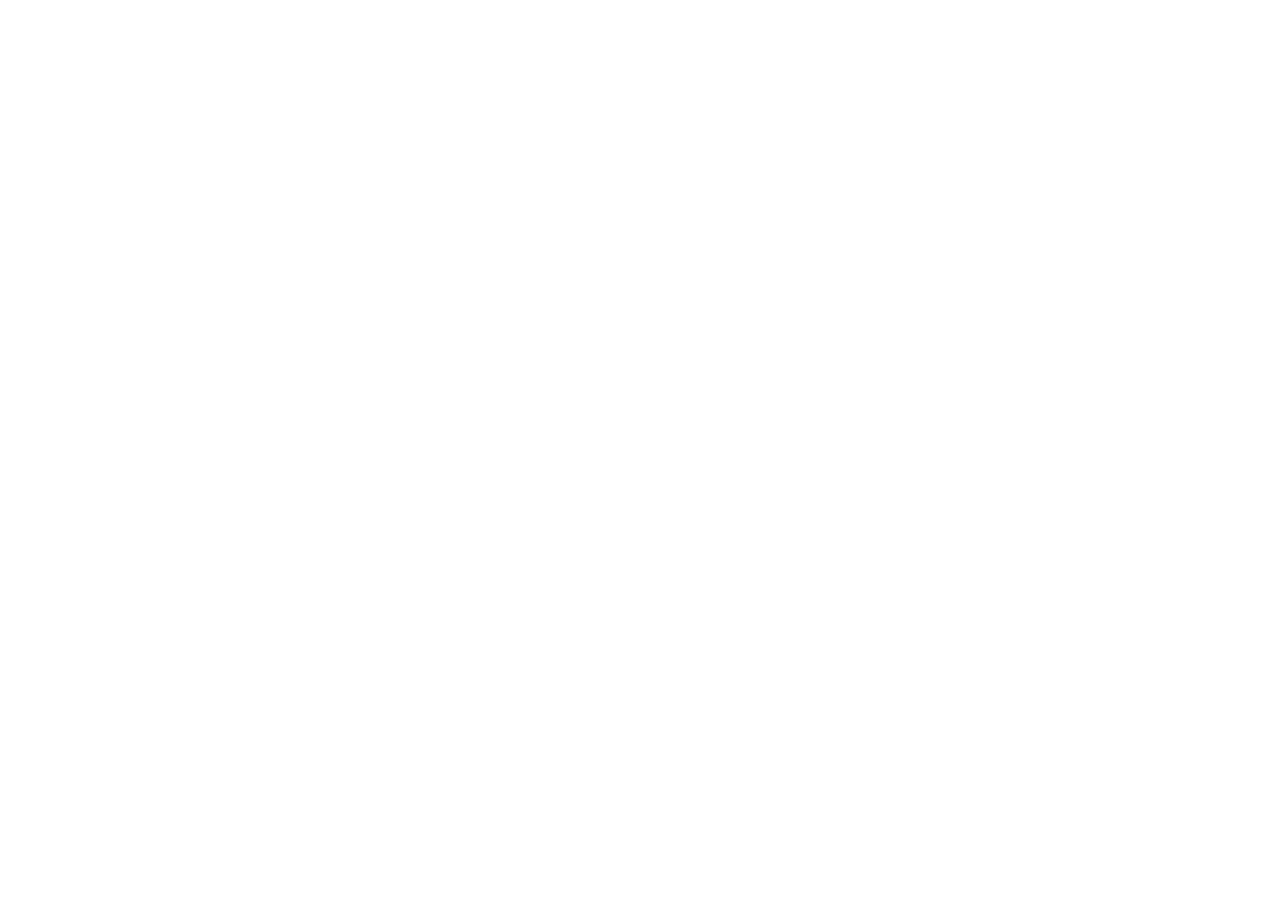
==== Pari e Dispari/index.html @ db3850f4 "Added basic structure to index html for "Pari e dispari"" ====
<!DOCTYPE html>
    <html lang="en">
    <head>
        <meta charset="UTF-8">
        <meta name="viewport" content="width=device-width, initial-scale=1.0">
        <title>Pari e Dispari</title>
    </head>
    <body>
      
        <script src="./js/app.js"></script>
        
    </body>
</html>
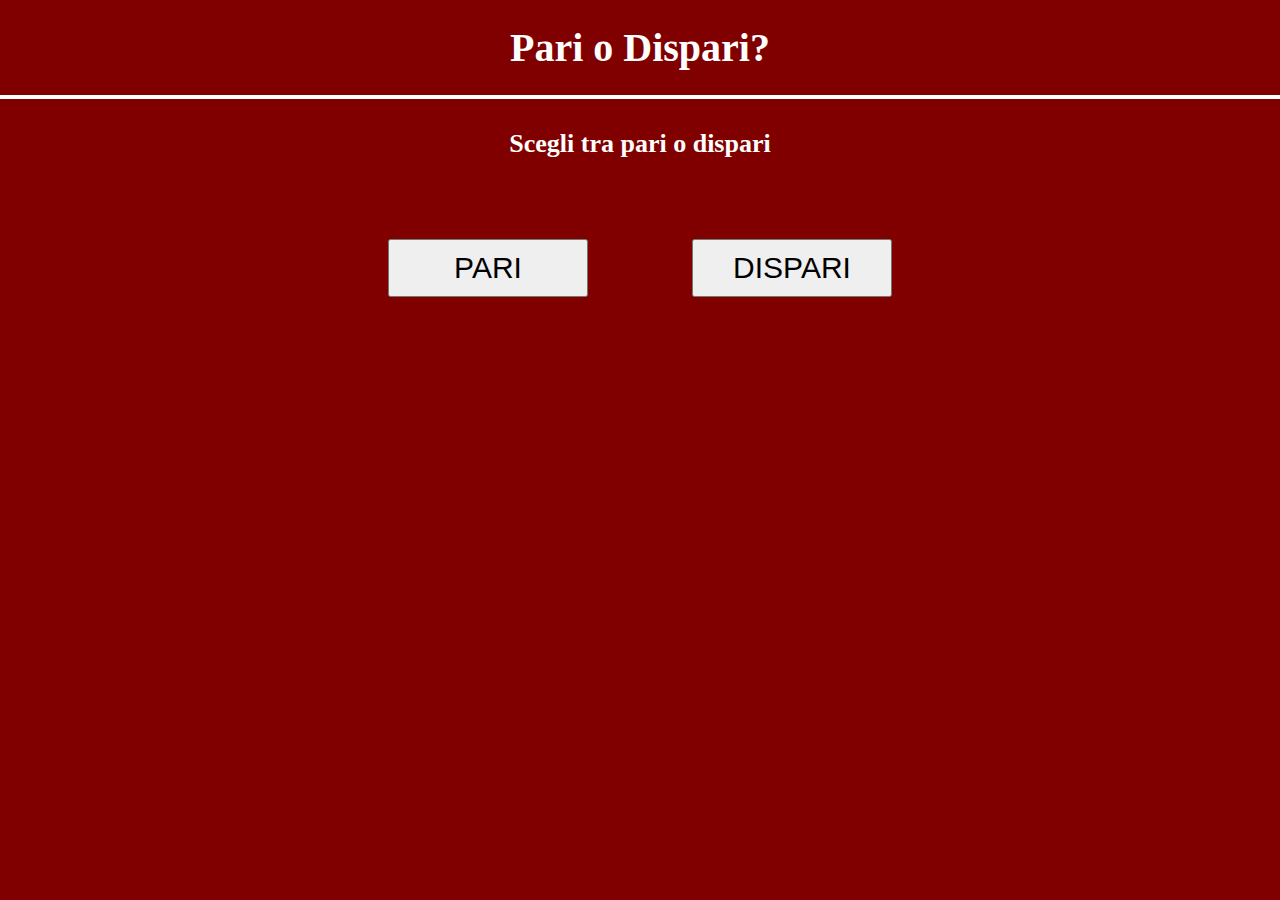
==== commit e605fd87: "added layout of the game" ====
--- a/Pari e Dispari/index.html
+++ b/Pari e Dispari/index.html
@@ -4,9 +4,65 @@
         <meta charset="UTF-8">
         <meta name="viewport" content="width=device-width, initial-scale=1.0">
         <title>Pari e Dispari</title>
+        <link rel="stylesheet" href="./css/style.css">
     </head>
     <body>
-      
+        <!-- HEADER -->
+        <header>
+            <div class="main__title container">
+                <h1>
+                    <span class="title__decoration"><i class="fa-solid fa-dice-six"></i></span>
+                    Pari o Dispari?
+                    <span class="title__decoration"><i class="fa-solid fa-dice-one"></i></span>
+                </h1>
+            </div>
+        </header>
+        <main>
+            <section class="container first_part">
+                <h3>Scegli tra pari o dispari</h3>
+                <div class="choice">
+                    <button class="even">PARI</button>
+                    <button class="odd">DISPARI</button>
+                </div>
+            </section>
+            <section class="container second_part hidden">
+                <h3>Scegli un numero da 1 a 5 e invia</h3>
+                <div class="number_choice">
+                    <select name="Il tuo numero" class="user_number" id="user_number">
+                        <option value="1">1</option>
+                        <option value="2">2</option>
+                        <option value="3">3</option>
+                        <option value="4">4</option>
+                        <option value="5">5</option>
+                    </select>
+                    <div>
+                        <button class="submit">Invia</button>
+                    </div>
+                </div>
+            </section>
+            <section class="outcome">
+                <div class="container">
+                    <div class="result hidden" >
+                        <div class="user">
+                            <div>GIOCATORE</div>
+                            <div id="number_user"></div>
+                        </div>
+                        <div class="total">
+                            <div>TOTALE</div>
+                            <div id="number_sum"></div>
+                        </div>
+                        <div class="computer">
+                            <div>COMPUTER</div>
+                            <div id="number_computer"></div>
+                        </div>
+                    </div>
+                </div>
+                <div class="container">
+                    <div id="proclamation"></div>
+                </div>
+            </section>
+        </main>
+
         <script src="./js/app.js"></script>
         
     </body>
--- a/Pari e Dispari/css/style.css
+++ b/Pari e Dispari/css/style.css
@@ -0,0 +1,75 @@
+/* RESET */
+*{
+    margin: 0;
+    padding: 0%;
+    box-sizing: border-box;
+}
+
+/* LAYOUT */
+
+body{
+    background-color: maroon;
+    overflow: hidden;
+}
+
+.container{
+    max-width: 80%;
+    margin: 0 auto;
+    text-align: center;
+}
+/* HEADER */
+
+header{
+    color: white;
+}
+
+
+header h1{
+    margin: 24px 0;
+    font-size: 40px;
+}
+
+
+header::after{
+    content: '';
+    display: block;
+    border: 2px solid white;
+    width: 100%;
+}
+
+/* MAIN */
+
+main h3{
+    font-size: 26px;
+    color: white;
+    margin: 30px;
+}
+
+button{
+    margin: 50px;
+    padding: 10px 30px;
+    width: 200px;
+    font-size: 30px;
+}
+
+.user,
+.computer,
+.total{
+    width: 200px;
+    text-align: center;
+}
+
+.outcome .container div{
+    color: white;
+    margin: 24px 0;
+    font-size: 30px;;
+}
+
+.hidden{
+    display: none;
+}
+
+.shown{
+    display: flex;
+    justify-content: space-around;
+}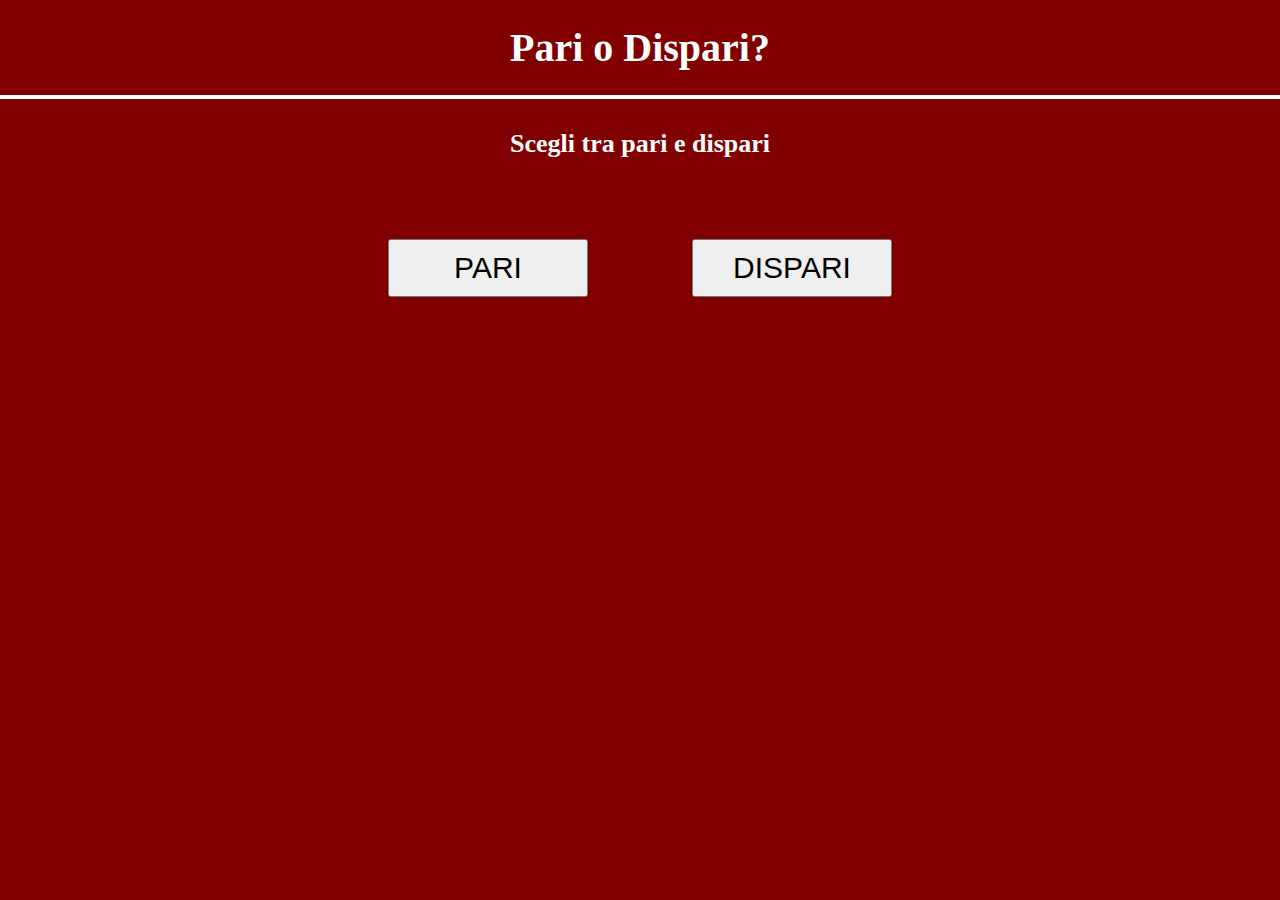
==== commit 5dbe329c: "minor fix" ====
--- a/Pari e Dispari/index.html
+++ b/Pari e Dispari/index.html
@@ -10,19 +10,15 @@
         <!-- HEADER -->
         <header>
             <div class="main__title container">
-                <h1>
-                    <span class="title__decoration"><i class="fa-solid fa-dice-six"></i></span>
-                    Pari o Dispari?
-                    <span class="title__decoration"><i class="fa-solid fa-dice-one"></i></span>
-                </h1>
+                <h1>Pari o Dispari?</h1>
             </div>
         </header>
         <main>
             <section class="container first_part">
-                <h3>Scegli tra pari o dispari</h3>
+                <h3>Scegli tra pari e dispari</h3>
                 <div class="choice">
-                    <button class="even">PARI</button>
-                    <button class="odd">DISPARI</button>
+                    <button class="even choice_button">PARI</button>
+                    <button class="odd choice_button">DISPARI</button>
                 </div>
             </section>
             <section class="container second_part hidden">
@@ -40,25 +36,25 @@
                     </div>
                 </div>
             </section>
-            <section class="outcome">
+            <section class="outcome ">
                 <div class="container">
-                    <div class="result hidden" >
+                    <div class="result hidden " >
                         <div class="user">
                             <div>GIOCATORE</div>
-                            <div id="number_user"></div>
+                            <div class="number_user"></div>
                         </div>
                         <div class="total">
                             <div>TOTALE</div>
-                            <div id="number_sum"></div>
+                            <div class="number_sum"></div>
                         </div>
                         <div class="computer">
                             <div>COMPUTER</div>
-                            <div id="number_computer"></div>
+                            <div class="number_computer"></div>
                         </div>
                     </div>
                 </div>
                 <div class="container">
-                    <div id="proclamation"></div>
+                    <div class="proclamation"></div>
                 </div>
             </section>
         </main>
